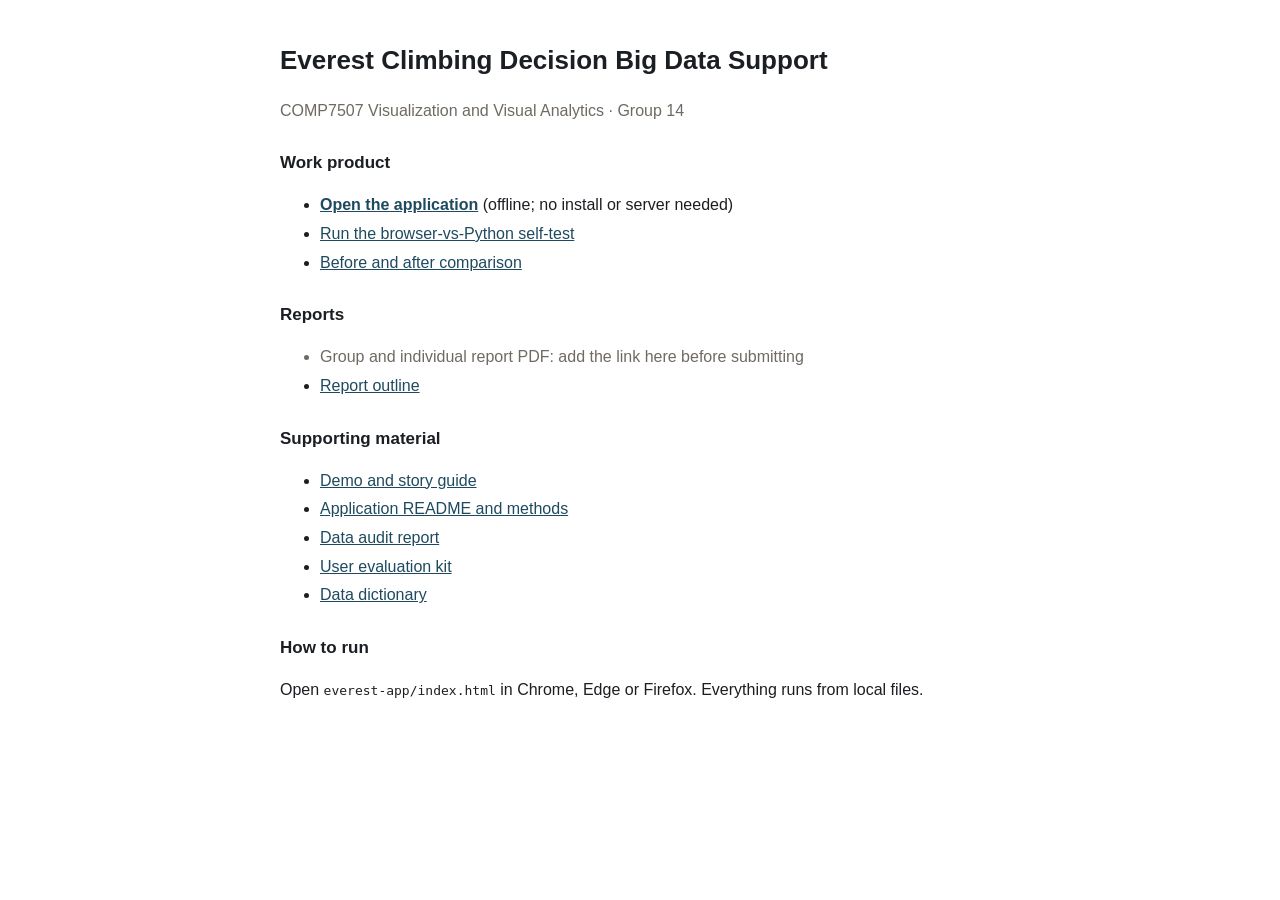
==== COMP7507 Visualization and visual analytics/GroupProject/COMP7507-G14-everest-project/index.html @ 46f43d8a "Add demo and story guide, before/after comparison with highlighted differences, updated docs - DEMO_" ====
<!doctype html>
<html lang="en">
<head><meta charset="utf-8"><meta name="viewport" content="width=device-width, initial-scale=1">
<title>COMP7507 Group 14 · Everest</title>
<style>
body{font-family:-apple-system,BlinkMacSystemFont,"Segoe UI",Arial,sans-serif;max-width:720px;margin:40px auto;padding:0 18px;line-height:1.6;color:#1b1e22;background:#fff}
h1{font-size:26px;margin-bottom:4px} h2{font-size:17px;margin:26px 0 6px} a{color:#1e4a5f} li{margin:3px 0} .s{color:#6f6a62}
</style></head>
<body>
<h1>Everest Climbing Decision Big Data Support</h1>
<p class="s">COMP7507 Visualization and Visual Analytics · Group 14</p>
<h2>Work product</h2>
<ul>
  <li><a href="everest-app/index.html"><b>Open the application</b></a> (offline; no install or server needed)</li>
  <li><a href="everest-app/index.html?selftest=1">Run the browser-vs-Python self-test</a></li>
  <li><a href="version_comparison/compare.html">Before and after comparison</a></li>
</ul>
<h2>Reports</h2>
<ul>
  <li class="s">Group and individual report PDF: add the link here before submitting</li>
  <li><a href="report/outline.md">Report outline</a></li>
</ul>
<h2>Supporting material</h2>
<ul>
  <li><a href="DEMO_AND_STORY_GUIDE.md">Demo and story guide</a></li>
  <li><a href="everest-app/README.md">Application README and methods</a></li>
  <li><a href="proposal_check/proposal_data_check_report.md">Data audit report</a></li>
  <li><a href="evaluation/README.md">User evaluation kit</a></li>
  <li><a href="Himalayan+Expeditions/himalayan_data_dictionary.csv">Data dictionary</a></li>
</ul>
<h2>How to run</h2>
<p>Open <code>everest-app/index.html</code> in Chrome, Edge or Firefox. Everything runs from local files.</p>
</body></html>
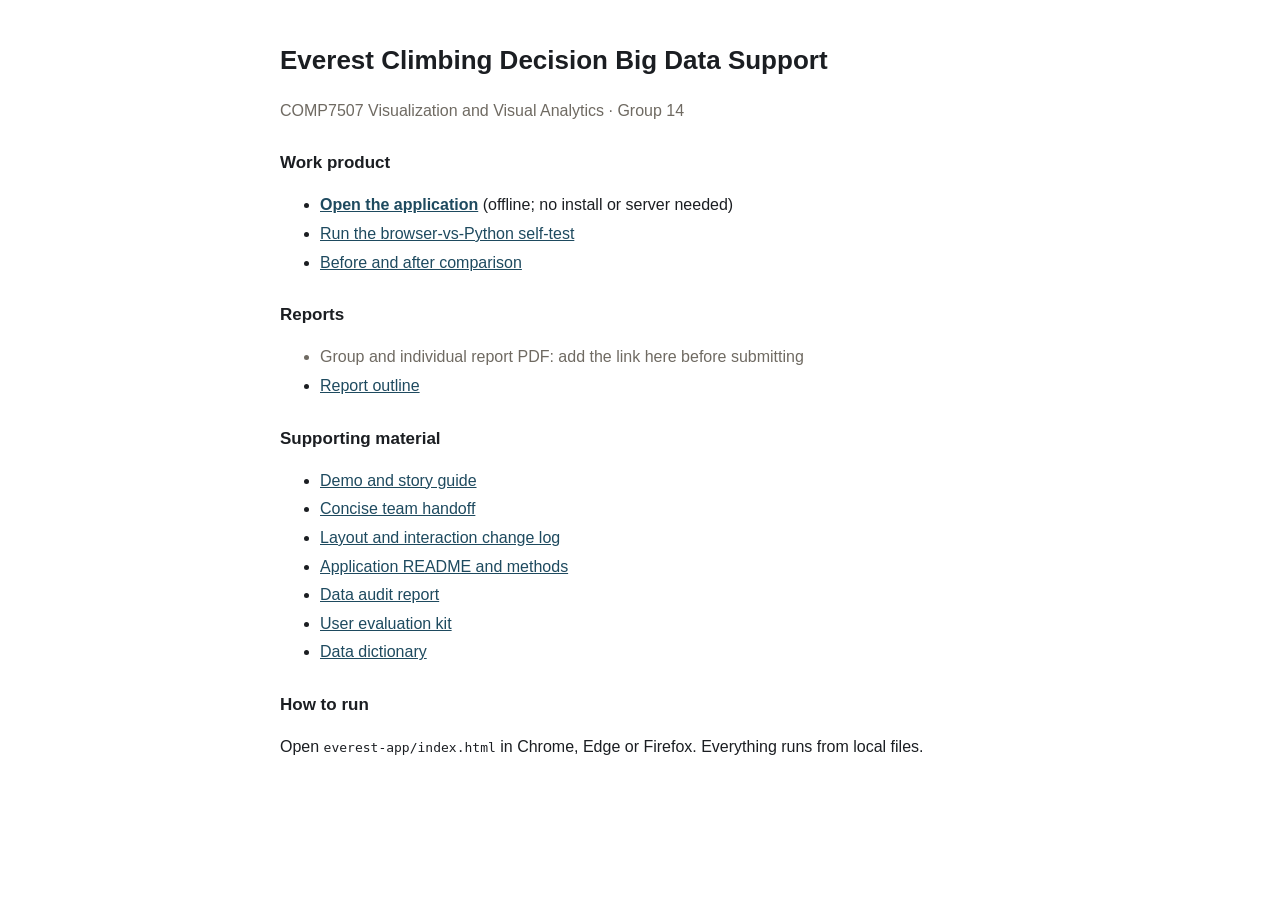
==== commit 1707cde3: "COMP7507 G14 Everest: merge teammates' 14 Nov update (event explorer, layout cleanup) - History: sou" ====
--- a/COMP7507 Visualization and visual analytics/GroupProject/COMP7507-G14-everest-project/index.html
+++ b/COMP7507 Visualization and visual analytics/GroupProject/COMP7507-G14-everest-project/index.html
@@ -23,6 +23,8 @@
 <h2>Supporting material</h2>
 <ul>
   <li><a href="DEMO_AND_STORY_GUIDE.md">Demo and story guide</a></li>
+  <li><a href="docs/03-实现/交接/模块1-3组员交接_2026-11-14_v1.md">Concise team handoff</a></li>
+  <li><a href="docs/05-记录/模块1-3改动清单_2026-11-14_v1.md">Layout and interaction change log</a></li>
   <li><a href="everest-app/README.md">Application README and methods</a></li>
   <li><a href="proposal_check/proposal_data_check_report.md">Data audit report</a></li>
   <li><a href="evaluation/README.md">User evaluation kit</a></li>
